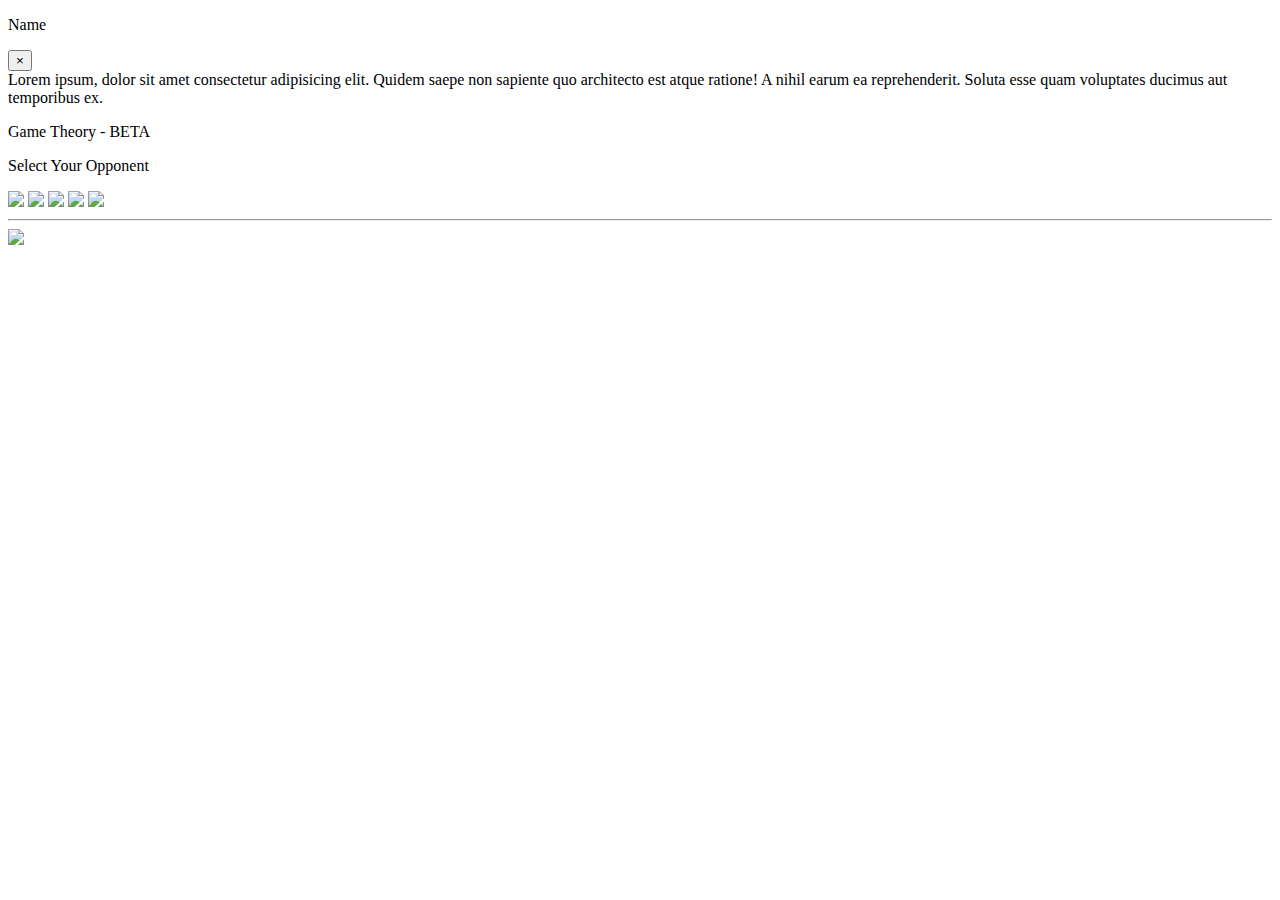
==== index.html @ 00692262 "Add files via upload" ====
<!DOCTYPE html>
<html lang="en">
<head>
    <meta charset="UTF-8">
    <meta name="viewport" content="width=device-width, initial-scale=1.0">
    <title>Game Theory - BETA</title>
    <link rel="stylesheet" href="styles/index.css">
    <link rel="stylesheet" href="styles/text.css">
    <link rel="stylesheet" href="styles/icons.css">

    <link rel="stylesheet" href="styles/modals.css">
</head>
<body>

    <div class="overlay"></div>

    
    <div class="modal ">

    <div class="header">

        <p class="e_name">Name</p>

        <button class="close_button">&times;</button>
    </div>

    <div class="content1">
Lorem ipsum, dolor sit amet consectetur adipisicing elit. Quidem saepe non sapiente quo architecto est atque ratione! A nihil earum ea reprehenderit. Soluta esse quam voluptates ducimus aut temporibus ex.


    </div>

    </div>



    <div class="header">
        <p class="h_para">
            Game Theory - BETA
        </p>
    </div>

    <div class="content">
        
        <div class="enemy_sele">
             <p class="etxt"> 
                Select Your Opponent
             </p>

            <div class="e_imgs">
            <img src="images/Characters/david.png" class="e_img ch_david">
            <img src="images/Characters/alex.png" class="e_img ch_alex">
            <img src="images/Characters/jerald.png" class="e_img ch_jerald">
            <img src="images/Characters/javid.png" class="e_img ch_javid">
            <img src="images/Characters/lorem.png" class="e_img ch_lorem">
            
         </div>

        </div>

        <div class="battle_ground">

<!---enemy board-->
            <div class="enemy_scoreboard">

    <div class="enemy_scoreboard_img">
            
        </div>

        <div class="enemy_score_display">
            
        </div>

        

            <div class="enemy_score">
                
            </div>

        </div>
        <hr>
<!--player board-->
        <div class="player_scoreboard">

            <div class="player_img">
            <img src="images/Characters/player.png">
        </div>

<div class="player_choice_board">
    <div class="playerchoice_green playerchoicebtn"></div>
    <div class="playerchoice_red playerchoicebtn"></div>
</div>


    <div class="player_score">


    </div>

        
        </div>

        </div>
    </div>
 
    
    <script src="src/index.js" type="module"></script>
    <script src="src/david.js" type="module"></script>
    <script src="src/alex.js" type="module"></script>
    <script src="src/jerald.js" type="module"></script>
    <script src="src/javid.js" type="module"></script>
    <script src="src/lorem.js" type="module"></script>
</body>
</html>
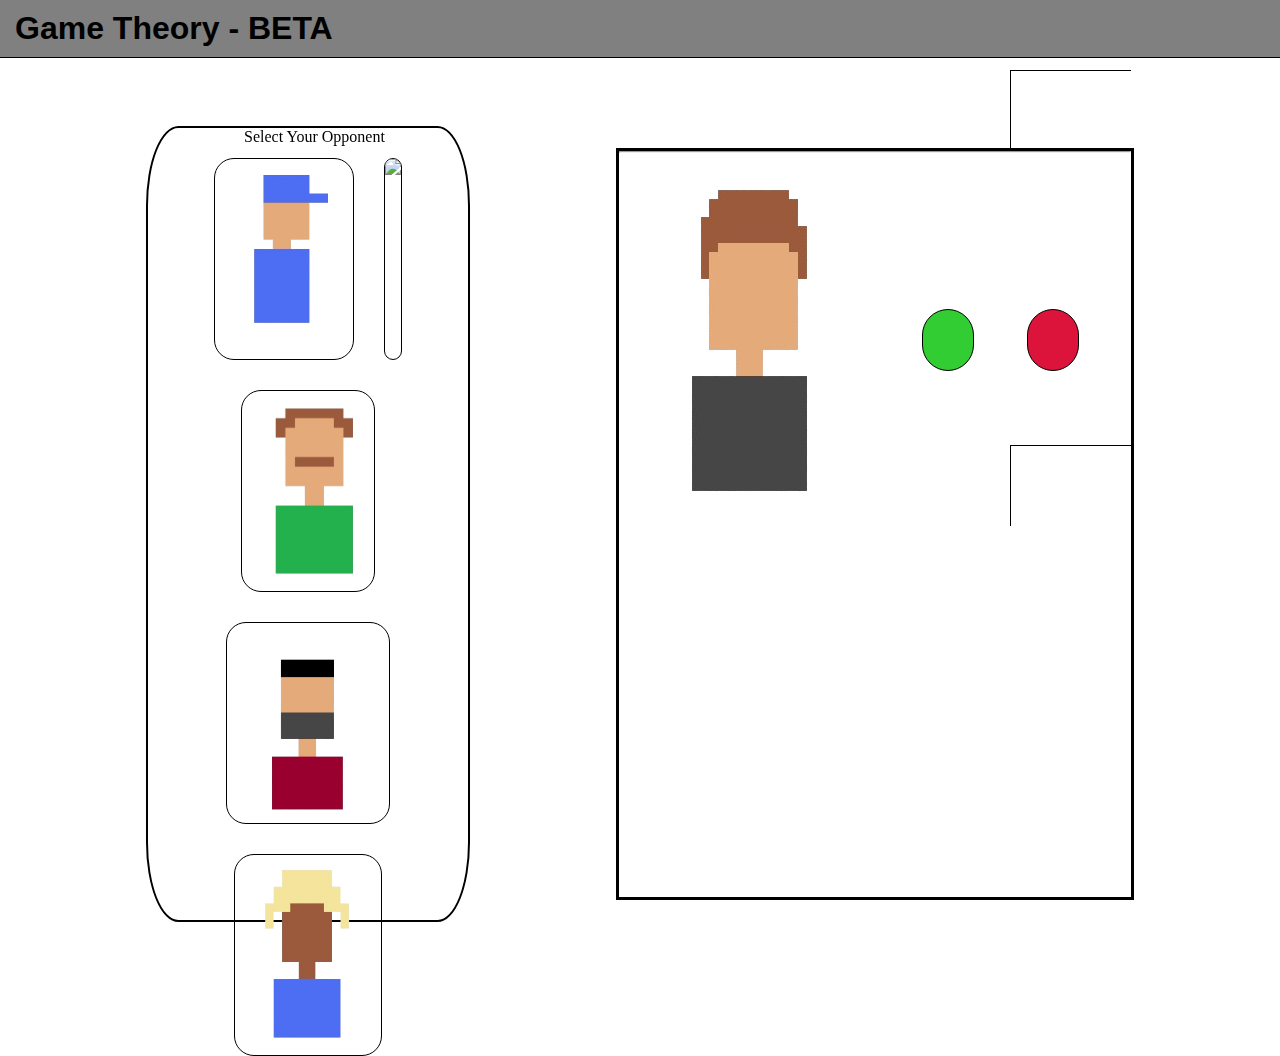
==== commit bfcdad4c: "Update index.html" ====
--- a/index.html
+++ b/index.html
@@ -4,11 +4,11 @@
     <meta charset="UTF-8">
     <meta name="viewport" content="width=device-width, initial-scale=1.0">
     <title>Game Theory - BETA</title>
-    <link rel="stylesheet" href="styles/index.css">
-    <link rel="stylesheet" href="styles/text.css">
-    <link rel="stylesheet" href="styles/icons.css">
+    <link rel="stylesheet" href="index.css">
+    <link rel="stylesheet" href="text.css">
+    <link rel="stylesheet" href="icons.css">
 
-    <link rel="stylesheet" href="styles/modals.css">
+    <link rel="stylesheet" href="modals.css">
 </head>
 <body>
 
@@ -48,11 +48,11 @@
              </p>
 
             <div class="e_imgs">
-            <img src="images/Characters/david.png" class="e_img ch_david">
-            <img src="images/Characters/alex.png" class="e_img ch_alex">
-            <img src="images/Characters/jerald.png" class="e_img ch_jerald">
-            <img src="images/Characters/javid.png" class="e_img ch_javid">
-            <img src="images/Characters/lorem.png" class="e_img ch_lorem">
+            <img src="david.png" class="e_img ch_david">
+            <img src="ialex.png" class="e_img ch_alex">
+            <img src="jerald.png" class="e_img ch_jerald">
+            <img src="javid.png" class="e_img ch_javid">
+            <img src="lorem.png" class="e_img ch_lorem">
             
          </div>
 
@@ -83,7 +83,7 @@
         <div class="player_scoreboard">
 
             <div class="player_img">
-            <img src="images/Characters/player.png">
+            <img src="player.png">
         </div>
 
 <div class="player_choice_board">
@@ -104,11 +104,11 @@
     </div>
  
     
-    <script src="src/index.js" type="module"></script>
-    <script src="src/david.js" type="module"></script>
-    <script src="src/alex.js" type="module"></script>
-    <script src="src/jerald.js" type="module"></script>
-    <script src="src/javid.js" type="module"></script>
-    <script src="src/lorem.js" type="module"></script>
+    <script src="index.js" type="module"></script>
+    <script src="david.js" type="module"></script>
+    <script src="alex.js" type="module"></script>
+    <script src="jerald.js" type="module"></script>
+    <script src="javid.js" type="module"></script>
+    <script src="lorem.js" type="module"></script>
 </body>
-</html>+</html>
--- a/index.css
+++ b/index.css
@@ -0,0 +1,77 @@
+*{
+    margin: 0;
+    padding: 0;
+}
+
+body{
+    height: 100vh;
+    display: flex;
+    flex-direction: column;
+}
+
+.header{
+    background-color: gray;
+}
+
+.content{
+    flex: 1;
+    
+    
+    
+}
+
+.content{
+    align-items: center;
+    display: flex;
+    flex-direction: row;
+    justify-content:space-evenly;
+    flex-wrap: wrap;
+   
+    
+}
+
+.bg_enemyscore{
+    display: flex;
+    width: 100%;
+    justify-content: space-evenly;
+}
+
+.enemy_scoreboard{
+    display: flex;
+    align-items: center;
+    position: relative;
+}
+
+.player_scoreboard{
+    display: flex;
+    align-items: center;
+    position: relative;
+    
+}
+
+.battle_ground{
+    padding: 0;
+}
+
+.enemy_score_display{
+    display: flex;
+    width: 100%;
+    justify-content: space-evenly;
+    
+
+}
+
+.enemy_animation{
+    animation: enemychoice;
+    animation-duration: 0.5s;
+}
+
+@keyframes enemychoice {
+
+    from{
+        opacity: 0.3;
+    } to{
+        opacity: 1;
+    }
+    
+}
--- a/text.css
+++ b/text.css
@@ -0,0 +1,10 @@
+.h_para{
+    font-size: 2rem;
+    font-weight: bold;
+    font-family: Arial, Helvetica, sans-serif;
+}
+
+.etxt{
+    position: absolute;
+    left: 30%;
+}--- a/icons.css
+++ b/icons.css
@@ -0,0 +1,116 @@
+.enemy_sele{
+    position: relative;
+    height: 85%;
+    width: 25%;
+    border-style: solid;
+    border-color: black;
+    border-width: 2px;
+    border-radius: 10%;
+}
+
+.battle_ground{
+    border-style: solid;
+    border-color: black;
+
+    height: 80%;
+    width: 40%;
+}
+
+.e_imgs{
+    justify-content: center;
+    margin-top: 30px;
+    display: flex;
+    flex-wrap: wrap;
+    gap: 30px;
+}
+
+.e_img{
+    height: 200px;
+    border-color: black;
+    border-style: solid;
+    border-radius: 20px;
+    border-width: 1px;
+    transition: border-width 0.3s , background-color 0.3s;
+    cursor: pointer;
+}
+
+.e_img:hover{
+   
+    background-color: rgb(180, 178, 178);
+}
+
+
+
+.scoreboard_img{
+    height: 300px;
+}
+
+.score{
+    
+    height: 25px;
+    width: 20px;
+    border-radius: 15px;
+    border: 1px solid;
+}
+
+.player_choice_board{
+    display: flex;
+    width: 100%;
+    justify-content: space-evenly;
+
+}
+
+.playerchoice_green , .playerchoice_red , .enemychoice_green , .enemychoice_red{
+    height: 60px;
+    width: 50px;
+    border: 1px solid;
+    border-radius: 35px;
+    cursor: pointer;
+}
+
+.playerchoice_green{
+    background-color: limegreen;
+}
+
+.playerchoice_red{
+    background-color: crimson;
+}
+
+.playerchoice_green:hover , .playerchoice_red:hover{
+    opacity: 0.3;
+    border-width: 2px;
+}
+
+.player_score{
+    position: absolute;
+    bottom: 0;
+    right: 0;
+    height: 80px;
+    width: 120px;
+    border: 1px solid;
+    border-bottom-width: 0;
+    border-right-width: 0;
+}
+
+.enemy_score{
+    position: absolute;
+    bottom: 0;
+    right: 0;
+    height: 80px;
+    width: 120px;
+    border: 1px solid;
+    border-bottom-width: 0;
+    border-right-width: 0;
+}
+
+.enemychoice_green{
+    background-color: limegreen;
+}
+
+.enemychoice_red{
+    background-color: crimson;
+}
+
+.display_score{
+    font-size: 3rem;
+}--- a/modals.css
+++ b/modals.css
@@ -0,0 +1,47 @@
+.modal{
+    position: fixed;
+    top: 50%;
+    left:50%;
+    transform: translate(-50%,-50%) scale(0);
+    z-index: 10;
+    background-color: white;
+    width: 500px;
+    max-width: 80%;
+    border: 1px solid black;
+}
+
+.modal_active{
+    transform: translate(-50%,-50%) scale(1);
+}
+
+.header{
+    padding: 10px 15px;
+    display: flex;
+    flex-direction: row;
+    justify-content: space-between;
+    border-bottom: 1px solid black;
+}
+
+.content1{
+    padding: 20px 20px;
+}
+
+.overlay{
+    background-color: rgb(0, 0, 0 , .2);
+    position: fixed;
+    top: 0;
+    bottom: 0;
+    left: 0;
+    right: 0;
+    opacity: 0;
+    pointer-events: none;
+}
+
+.overlay_active{
+    opacity: 1;
+    
+}
+
+
+
+
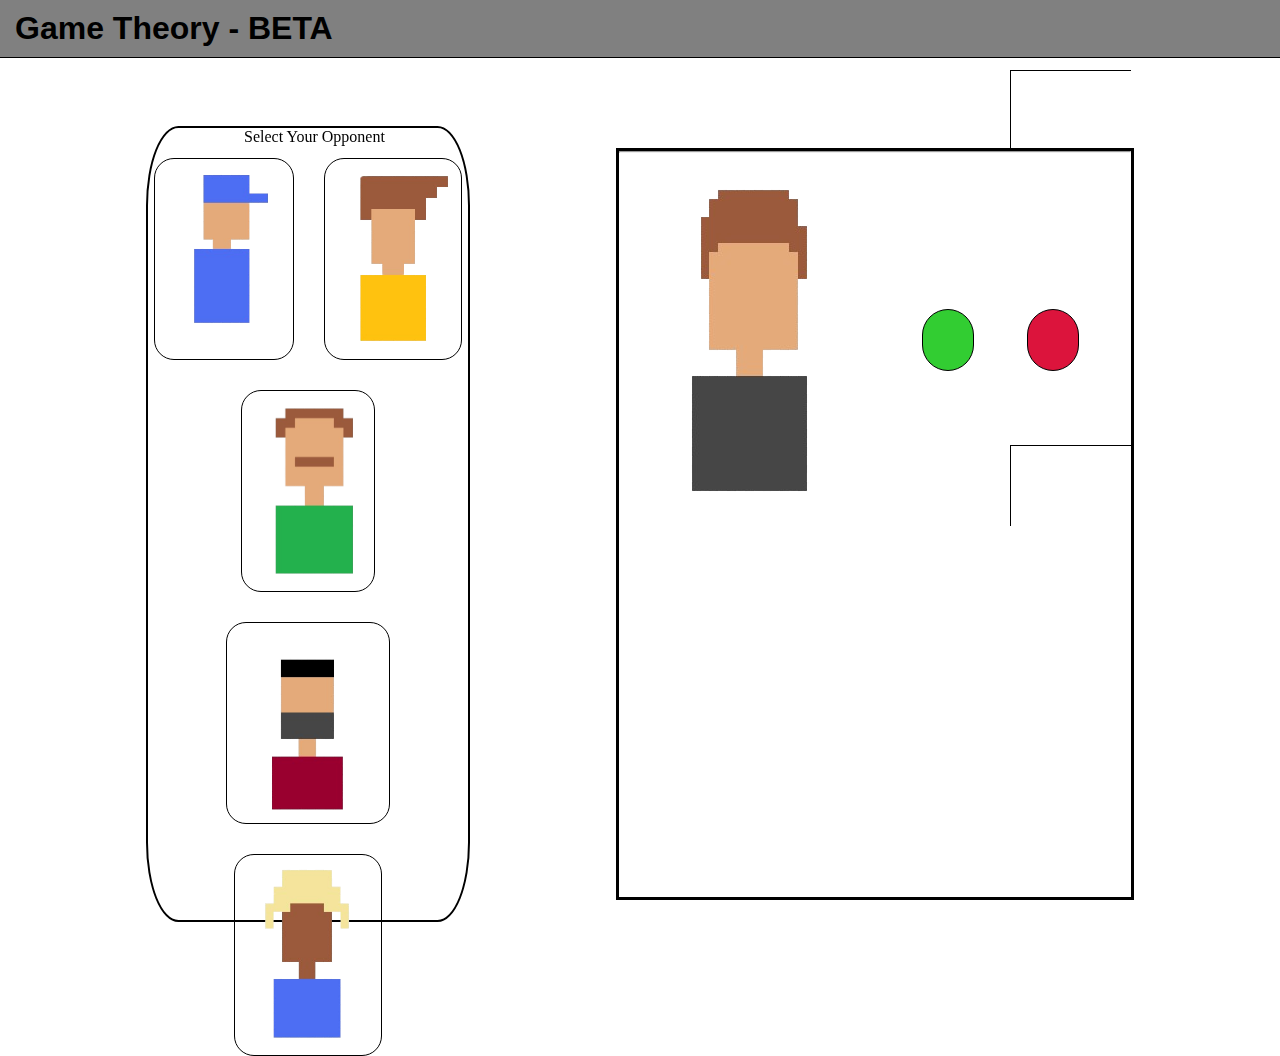
==== commit 929772e8: "Update index.html" ====
--- a/index.html
+++ b/index.html
@@ -49,7 +49,7 @@
 
             <div class="e_imgs">
             <img src="david.png" class="e_img ch_david">
-            <img src="ialex.png" class="e_img ch_alex">
+            <img src="alex.png" class="e_img ch_alex">
             <img src="jerald.png" class="e_img ch_jerald">
             <img src="javid.png" class="e_img ch_javid">
             <img src="lorem.png" class="e_img ch_lorem">
